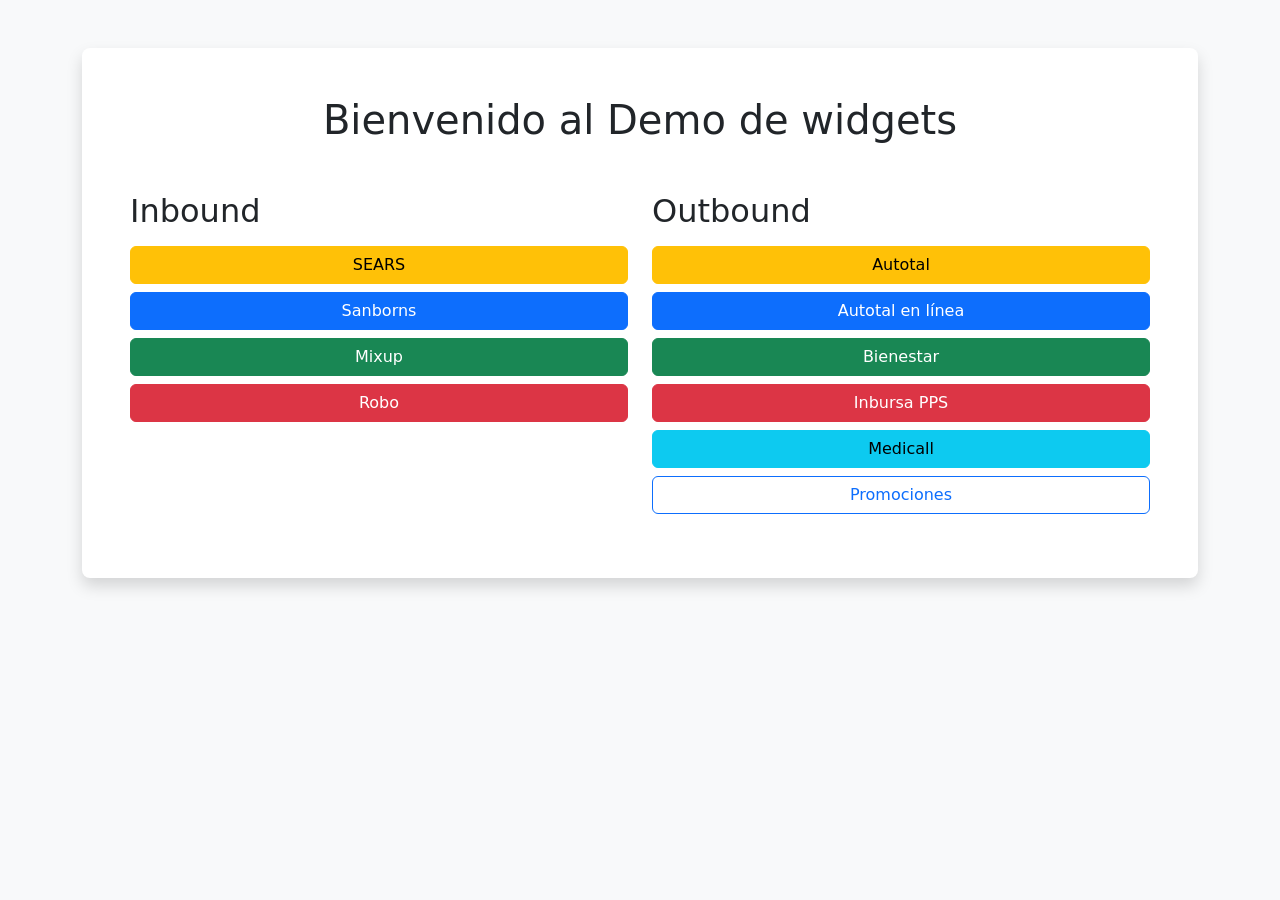
==== index.html @ 3dff1206 "Version web" ====
<!DOCTYPE html>
<html lang="es">
<head>
    <meta charset="UTF-8">
    <meta name="viewport" content="width=device-width, initial-scale=1.0">
    <title>Menu Principal</title>
    <link href="https://cdn.jsdelivr.net/npm/bootstrap@5.3.0-alpha1/dist/css/bootstrap.min.css" rel="stylesheet">
    <style>
        body {
            background-color: #f8f9fa;
        }
        .menu-container {
            background-color: white;
            border-radius: 0.5rem;
            box-shadow: 0 0.5rem 1rem rgba(0, 0, 0, 0.15);
        }
        .menu-item {
            transition: opacity 0.2s;
        }
        .menu-item:hover {
            opacity: 0.8;
        }
    </style>
</head>
<body>
    <div class="container py-5">
        <div class="menu-container p-4 p-md-5">
            <h1 class="text-center mb-5">Bienvenido al Demo de widgets</h1>
            
            <div class="row">
                <div class="col-md-6 mb-4">
                    <h2 class="mb-3">Inbound</h2>
                    <ul class="list-unstyled">
                        <li class="mb-2"><a href="./components/inbound/mi-widget/mi-widget.html" class="btn btn-warning w-100 menu-item">SEARS</a></li>
                        <li class="mb-2"><a href="./components/inbound/sanborns/sanborns.html" class="btn btn-primary w-100 menu-item">Sanborns</a></li>
                        <li class="mb-2"><a href="./components/inbound/mixup/mi-widget.html" class="btn btn-success w-100 menu-item">Mixup</a></li>
                        <li class="mb-2"><a href="./components/inbound/robo/robo.html" class="btn btn-danger w-100 menu-item">Robo</a></li>
                    </ul>
                </div>

                <div class="col-md-6">
                    <h2 class="mb-3">Outbound</h2>
                    <ul class="list-unstyled">
                        <li class="mb-2"><a href="/components/outbound/autotal/autotal.html" class="btn btn-warning w-100 menu-item">Autotal</a></li>
                        <li class="mb-2"><a href="/components/outbound/autotal-linea/autotal.html" class="btn btn-primary w-100 menu-item">Autotal en línea</a></li>
                        <li class="mb-2"><a href="/components/outbound/bienestar/bienestar.html" class="btn btn-success w-100 menu-item">Bienestar</a></li>
                        <li class="mb-2"><a href="/components/outbound/inbursa-pps/inbursa-pps.html" class="btn btn-danger w-100 menu-item">Inbursa PPS</a></li>
                        <li class="mb-2"><a href="/components/outbound/medicall-home-widget/medicall-home-widget.html" class="btn btn-info w-100 menu-item">Medicall</a></li>
                        <li class="mb-2"><a href="/components/outbound/promociones/autotal.html" class="btn btn-outline-primary w-100 menu-item">Promociones</a></li>
                    </ul>
                </div>
            </div>
        </div>
    </div>

    <script src="https://cdn.jsdelivr.net/npm/bootstrap@5.3.0-alpha1/dist/js/bootstrap.bundle.min.js"></script>
</body>
</html>
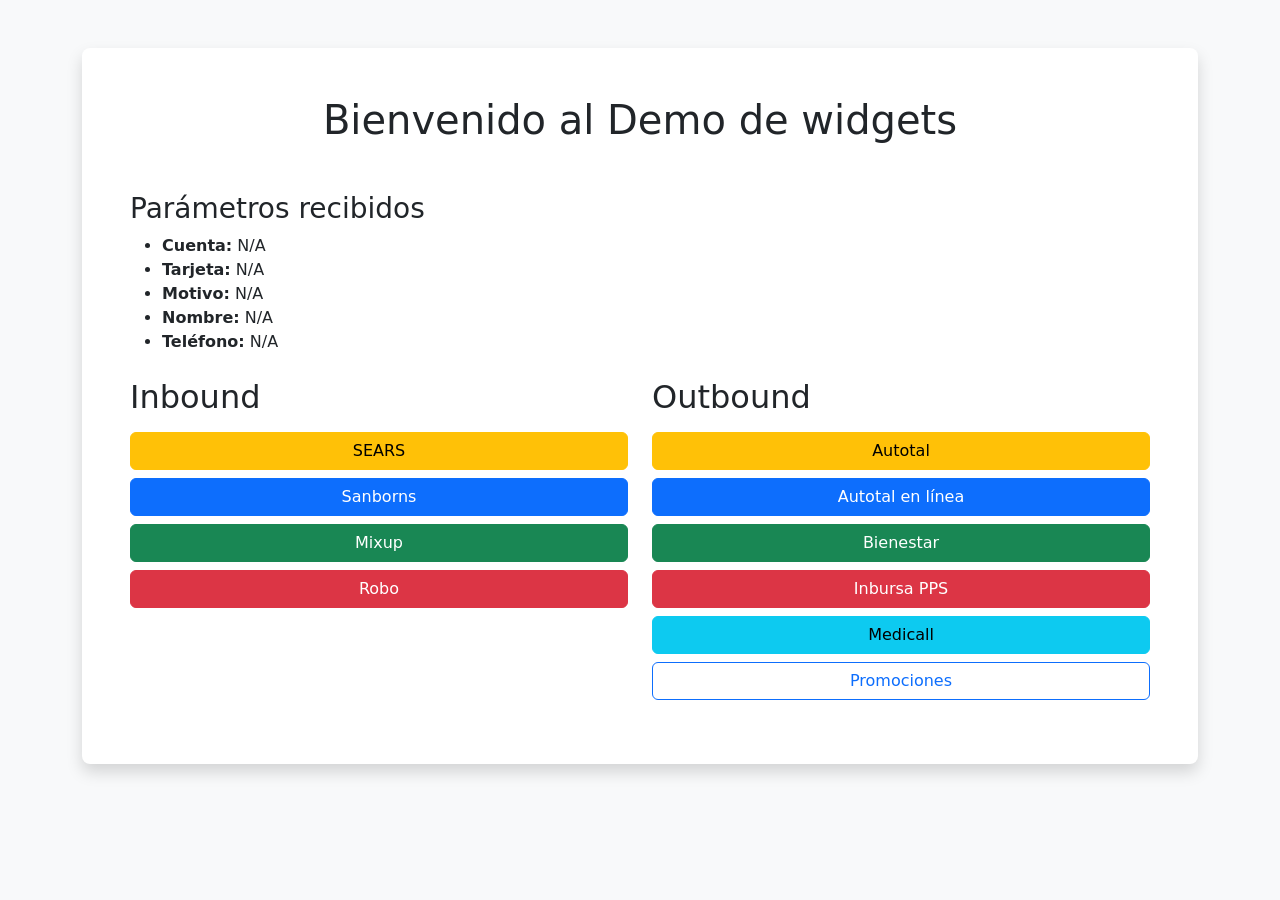
==== commit 82e57085: "se pasan parametros por url" ====
--- a/index.html
+++ b/index.html
@@ -3,7 +3,7 @@
 <head>
     <meta charset="UTF-8">
     <meta name="viewport" content="width=device-width, initial-scale=1.0">
-    <title>Menu Principal</title>
+    <title>Menu Principal con Parámetros</title>
     <link href="https://cdn.jsdelivr.net/npm/bootstrap@5.3.0-alpha1/dist/css/bootstrap.min.css" rel="stylesheet">
     <style>
         body {
@@ -21,32 +21,125 @@
             opacity: 0.8;
         }
     </style>
+    <script>
+        // Función para obtener los parámetros de la URL
+        function getQueryParams() {
+            const params = new URLSearchParams(window.location.search);
+            const cuenta = params.get('cuenta') || 'N/A';
+            const tarjeta = params.get('tarjeta') || 'N/A';
+            const motivo = params.get('motivo') || 'N/A';
+            const nombre = params.get('nombre') || 'N/A';
+            const queue = params.get('queue') || 'N/A';
+            const telefono = params.get('telefono') || 'N/A';
+
+            // Mostrar los valores en el HTML
+            document.getElementById('cuenta').textContent = cuenta;
+            document.getElementById('tarjeta').textContent = tarjeta;
+            document.getElementById('motivo').textContent = motivo;
+            document.getElementById('nombre').textContent = nombre;
+            document.getElementById('telefono').textContent = telefono;
+
+            // Redirigir si el parámetro "queue" está presente
+            if (queue !== 'N/A') {
+                redirectToQueue(queue);
+            }
+        }
+
+        // Función para redirigir a la URL según el valor del parámetro "queue"
+        function redirectToQueue(queue) {
+            const params = new URLSearchParams(window.location.search);
+            let targetUrl = '';
+
+            // Definir la URL de redirección según el valor de queue
+            switch (queue) {
+                case 'sears':
+                    targetUrl = './components/inbound/sears/sears.html';
+                    break;
+                case 'sanborns':
+                    targetUrl = './components/inbound/sanborns/sanborns.html';
+                    break;
+                case 'mixup':
+                    targetUrl = './components/inbound/mixup/mixup.html';
+                    break;
+                case 'robo':
+                    targetUrl = './components/inbound/robo/robo.html';
+                    break;
+                default:
+                    console.log('Queue no válida, permaneciendo en la página actual.');
+                    return;
+            }
+
+            // Redirigir manteniendo los parámetros originales
+            window.location.href = `${targetUrl}?${params.toString()}`;
+        }
+
+        // Función para redirigir manteniendo los parámetros actuales
+        function redirectWithParams(url) {
+            const params = new URLSearchParams(window.location.search);
+            window.location.href = `${url}?${params.toString()}`;
+        }
+
+        window.onload = getQueryParams;
+    </script>
 </head>
 <body>
     <div class="container py-5">
         <div class="menu-container p-4 p-md-5">
             <h1 class="text-center mb-5">Bienvenido al Demo de widgets</h1>
-            
+
+            <!-- Mostrar parámetros recibidos desde la URL -->
+            <div class="mb-4">
+                <h3>Parámetros recibidos</h3>
+                <ul>
+                    <li><strong>Cuenta:</strong> <span id="cuenta"></span></li>
+                    <li><strong>Tarjeta:</strong> <span id="tarjeta"></span></li>
+                    <li><strong>Motivo:</strong> <span id="motivo"></span></li>
+                    <li><strong>Nombre:</strong> <span id="nombre"></span></li>
+                    <li><strong>Teléfono:</strong> <span id="telefono"></span></li>
+                </ul>
+            </div>
+
+            <!-- Botones originales -->
             <div class="row">
                 <div class="col-md-6 mb-4">
                     <h2 class="mb-3">Inbound</h2>
                     <ul class="list-unstyled">
-                        <li class="mb-2"><a href="./components/inbound/mi-widget/mi-widget.html" class="btn btn-warning w-100 menu-item">SEARS</a></li>
-                        <li class="mb-2"><a href="./components/inbound/sanborns/sanborns.html" class="btn btn-primary w-100 menu-item">Sanborns</a></li>
-                        <li class="mb-2"><a href="./components/inbound/mixup/mi-widget.html" class="btn btn-success w-100 menu-item">Mixup</a></li>
-                        <li class="mb-2"><a href="./components/inbound/robo/robo.html" class="btn btn-danger w-100 menu-item">Robo</a></li>
+                        <li class="mb-2">
+                            <button onclick="redirectWithParams('./components/inbound/sears/sears.html')" class="btn btn-warning w-100 menu-item">SEARS</button>
+                        </li>
+                        <li class="mb-2">
+                            <button onclick="redirectWithParams('./components/inbound/sanborns/sanborns.html')" class="btn btn-primary w-100 menu-item">Sanborns</button>
+                        </li>
+                        <li class="mb-2">
+                            <button onclick="redirectWithParams('./components/inbound/mixup/mixup.html')" class="btn btn-success w-100 menu-item">Mixup</button>
+                        </li>
+                        <li class="mb-2">
+                            <button onclick="redirectWithParams('./components/inbound/robo/robo.html')" class="btn btn-danger w-100 menu-item">Robo</button>
+                        </li>
                     </ul>
                 </div>
 
                 <div class="col-md-6">
                     <h2 class="mb-3">Outbound</h2>
                     <ul class="list-unstyled">
-                        <li class="mb-2"><a href="/components/outbound/autotal/autotal.html" class="btn btn-warning w-100 menu-item">Autotal</a></li>
-                        <li class="mb-2"><a href="/components/outbound/autotal-linea/autotal.html" class="btn btn-primary w-100 menu-item">Autotal en línea</a></li>
-                        <li class="mb-2"><a href="/components/outbound/bienestar/bienestar.html" class="btn btn-success w-100 menu-item">Bienestar</a></li>
-                        <li class="mb-2"><a href="/components/outbound/inbursa-pps/inbursa-pps.html" class="btn btn-danger w-100 menu-item">Inbursa PPS</a></li>
-                        <li class="mb-2"><a href="/components/outbound/medicall-home-widget/medicall-home-widget.html" class="btn btn-info w-100 menu-item">Medicall</a></li>
-                        <li class="mb-2"><a href="/components/outbound/promociones/autotal.html" class="btn btn-outline-primary w-100 menu-item">Promociones</a></li>
+                        <li class="mb-2">
+                            <button onclick="redirectWithParams('./components/outbound/autotal/autotal.html')" class="btn btn-warning w-100 menu-item">Autotal</button>
+                        </li>
+                        <li class="mb-2">
+                            <button onclick="redirectWithParams('./components/outbound/autotal-linea/autotal.html')" class="btn btn-primary w-100 menu-item">Autotal en línea</button>
+                        </li>
+                        <li class="mb-2">
+                            <button onclick="redirectWithParams('./components/outbound/bienestar/bienestar.html')" class="btn btn-success w-100 menu-item">Bienestar</button>
+                        </li>
+                        <li class="mb-2">
+                            <button onclick="redirectWithParams('./components/outbound/inbursa-pps/inbursa-pps.html')" class="btn btn-danger w-100 menu-item">Inbursa PPS</button>
+                        </li>
+                        <li class="mb-2">
+                            <button onclick="redirectWithParams('./components/outbound/medicall-home-widget/medicall-home-widget.html')" class="btn btn-info w-100 menu-item">Medicall</button>
+                        </li>
+                        <li class="mb-2">
+                            <button onclick="redirectWithParams('./components/outbound/promociones/autotal.html')" class="btn btn-outline-primary w-100 menu-item">Promociones</button>
+                        </li>
                     </ul>
                 </div>
             </div>
@@ -55,4 +148,4 @@
 
     <script src="https://cdn.jsdelivr.net/npm/bootstrap@5.3.0-alpha1/dist/js/bootstrap.bundle.min.js"></script>
 </body>
-</html>+</html>
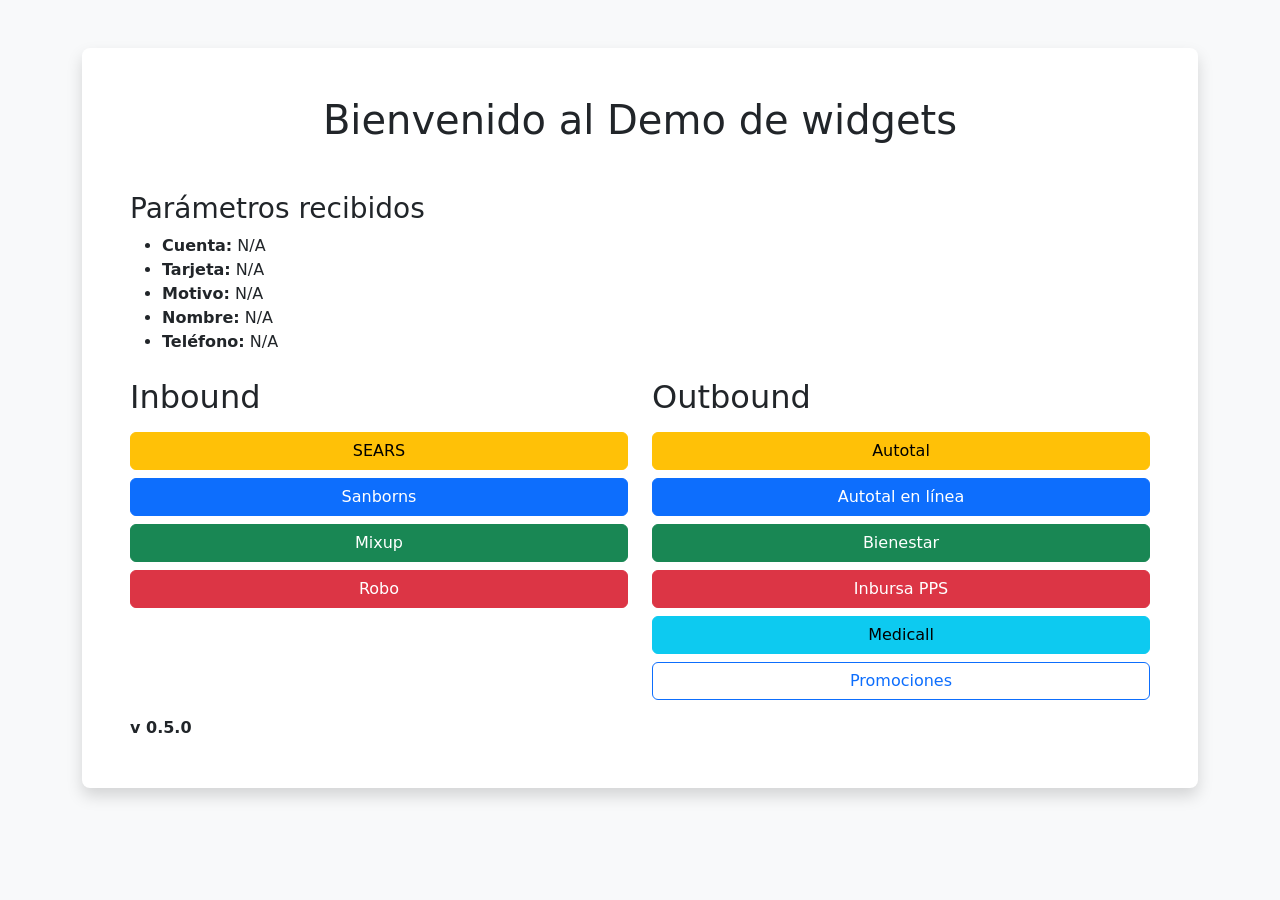
==== commit 3fddd73d: "Implementacion de la vista de carga de estados de cuenta" ====
--- a/index.html
+++ b/index.html
@@ -143,7 +143,9 @@
                     </ul>
                 </div>
             </div>
+            <span><b>v 0.5.0</b></span>
         </div>
+        
     </div>
 
     <script src="https://cdn.jsdelivr.net/npm/bootstrap@5.3.0-alpha1/dist/js/bootstrap.bundle.min.js"></script>
